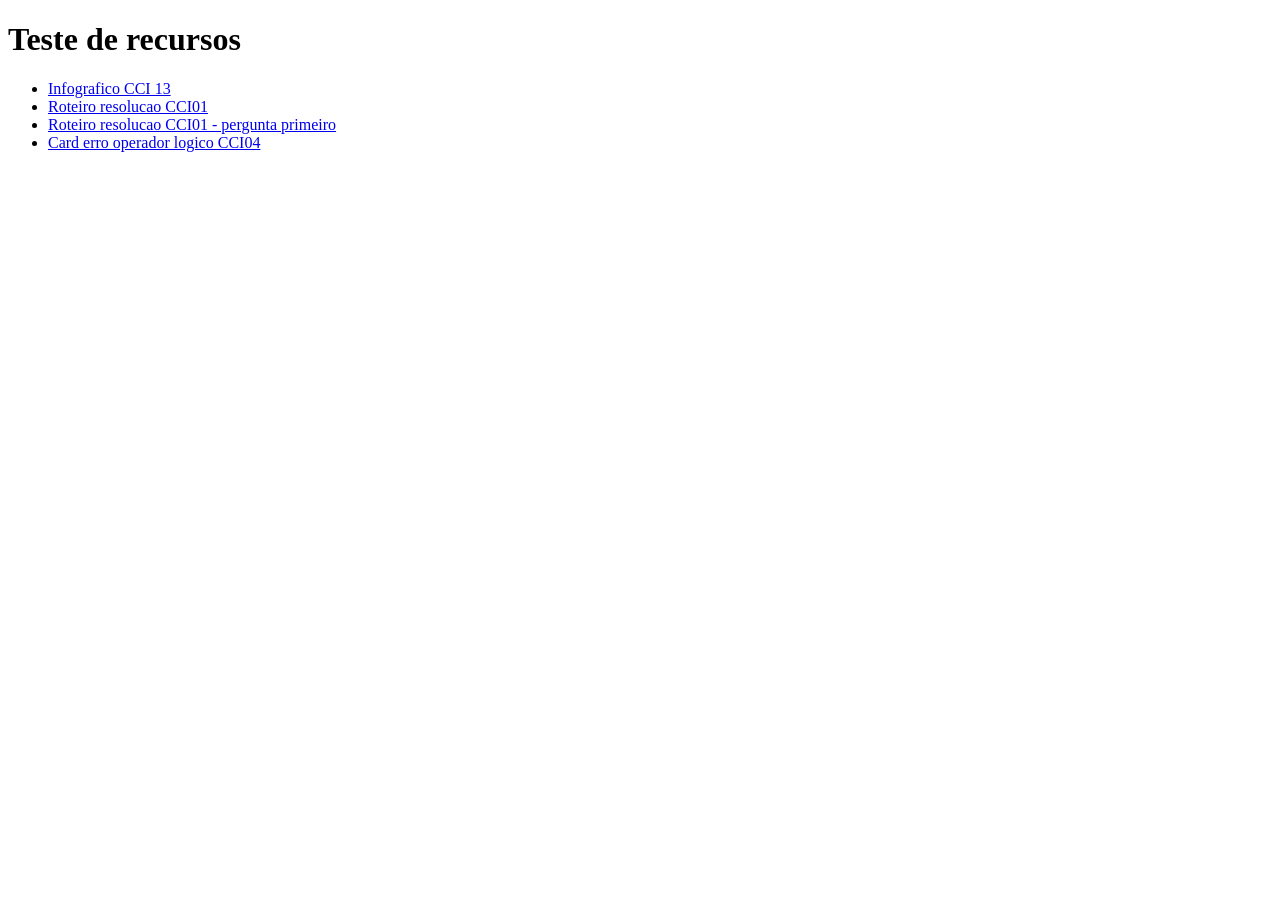
==== index.html @ 493504c9 "index" ====
<!doctype html>
<html lang="pt-BR">
<head>
  <meta charset="utf-8">
  <meta name="viewport" content="width=device-width, initial-scale=1">
  <title>Teste de recursos</title>
</head>
<body>
  <h1>Teste de recursos</h1>

  <ul>
    <li><a href="Testes/Infograficos/infografico_cci_13_ciclo_arquivo_c_html.html">Infografico CCI 13</a></li>
    <li><a href="Testes/roteiroresolucao/roteiro_resolucao_cci01.html">Roteiro resolucao CCI01</a></li>
    <li><a href="Testes/roteiroresolucao/roteiro_resolucao_cci01_pergunta_primeiro.html">Roteiro resolucao CCI01 - pergunta primeiro</a></li>
    <li><a href="Testes/carderro/card_erro_operador_logico_CCI04.html">Card erro operador logico CCI04</a></li>
  </ul>
</body>
</html>
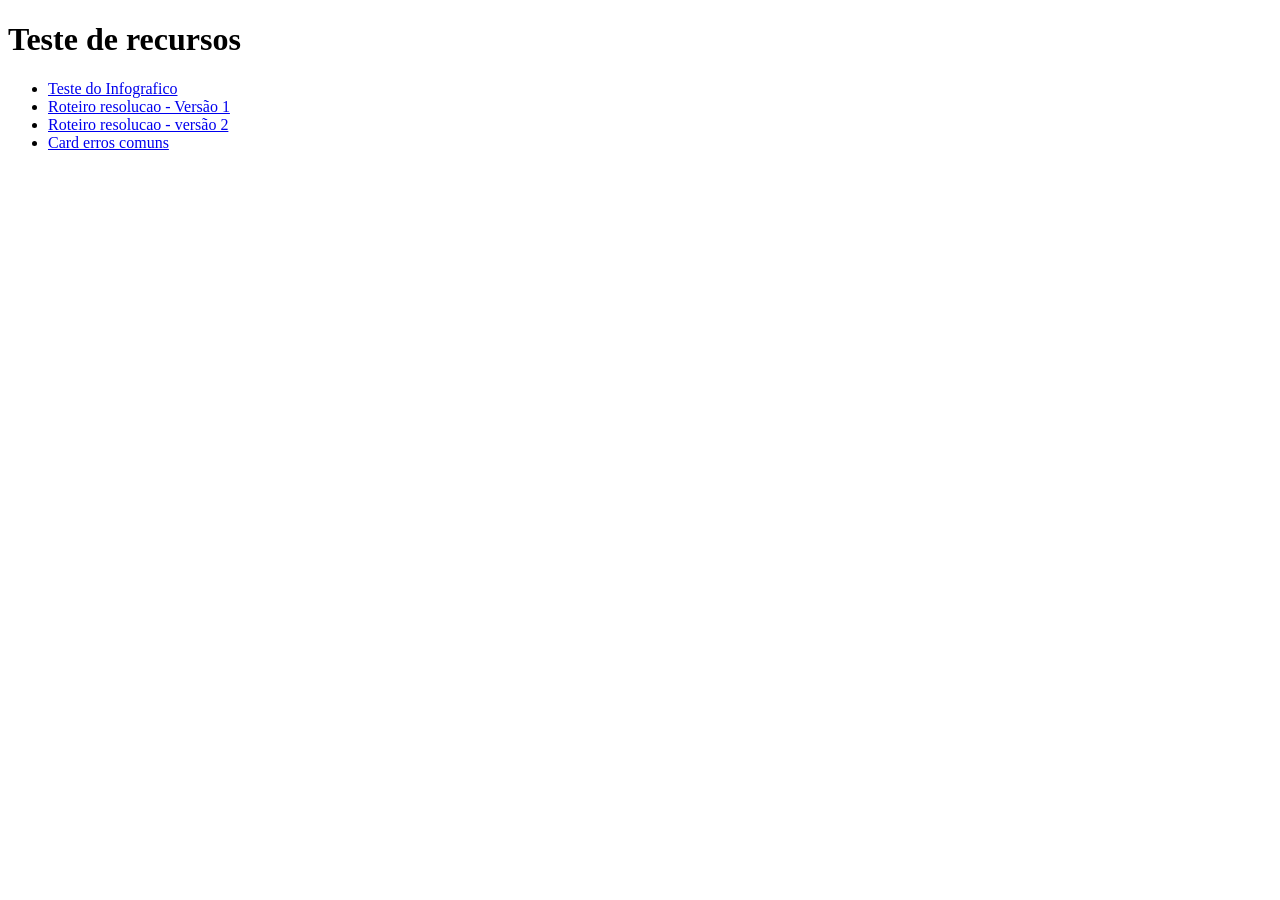
==== commit 5e3f11ed: "index" ====
--- a/index.html
+++ b/index.html
@@ -9,10 +9,10 @@
   <h1>Teste de recursos</h1>
 
   <ul>
-    <li><a href="Testes/Infograficos/infografico_cci_13_ciclo_arquivo_c_html.html">Infografico CCI 13</a></li>
-    <li><a href="Testes/roteiroresolucao/roteiro_resolucao_cci01.html">Roteiro resolucao CCI01</a></li>
-    <li><a href="Testes/roteiroresolucao/roteiro_resolucao_cci01_pergunta_primeiro.html">Roteiro resolucao CCI01 - pergunta primeiro</a></li>
-    <li><a href="Testes/carderro/card_erro_operador_logico_CCI04.html">Card erro operador logico CCI04</a></li>
+    <li><a href="Testes/Infograficos/infografico_cci_13_ciclo_arquivo_c_html.html">Teste do Infografico</a></li>
+    <li><a href="Testes/roteiroresolucao/roteiro_resolucao_cci01.html">Roteiro resolucao - Versão 1</a></li>
+    <li><a href="Testes/roteiroresolucao/roteiro_resolucao_cci01_pergunta_primeiro.html">Roteiro resolucao - versão 2</a></li>
+    <li><a href="Testes/carderro/card_erro_operador_logico_CCI04.html">Card erros comuns</a></li>
   </ul>
 </body>
 </html>
